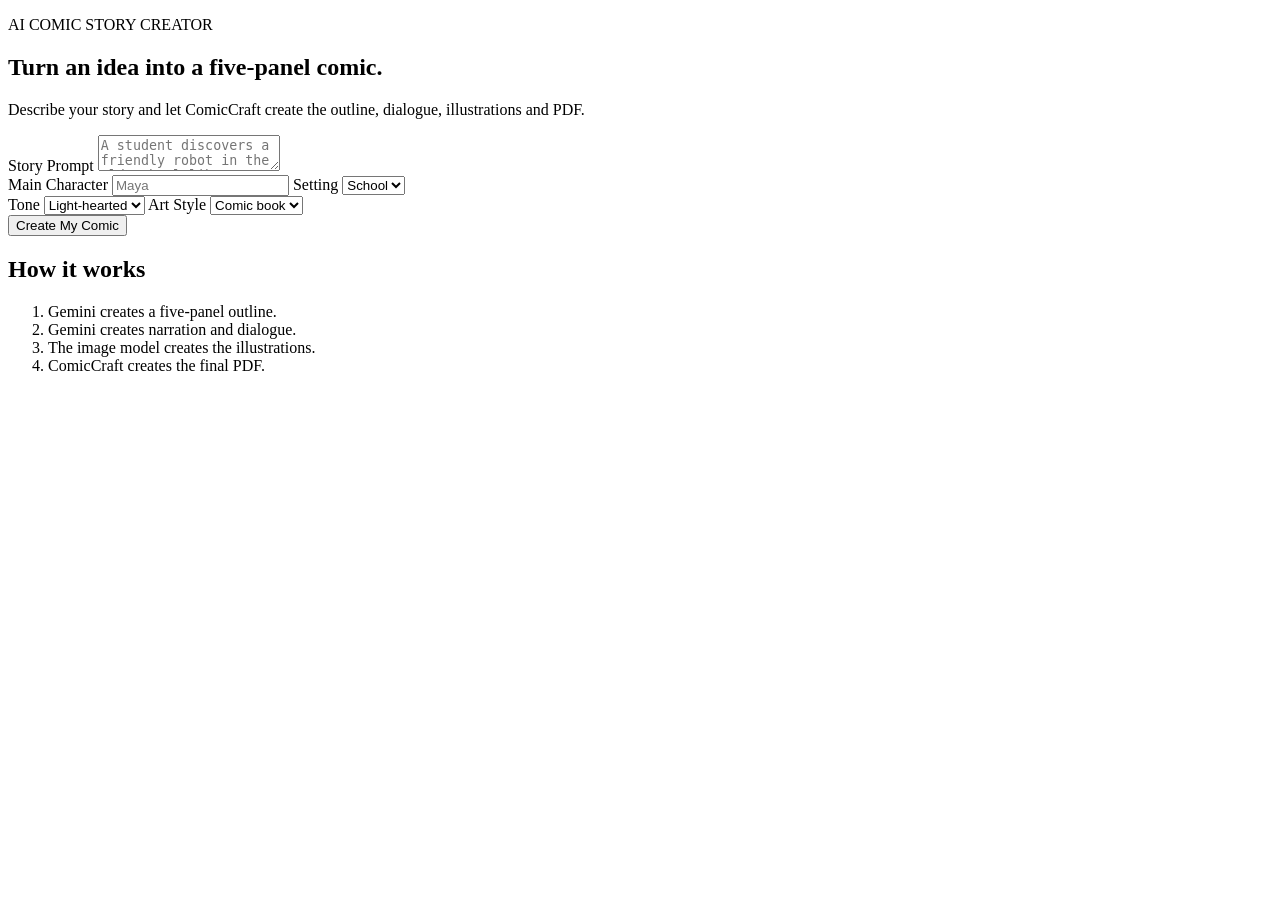
==== templates/index.html @ 4259a77d "Add files via upload" ====
<!DOCTYPE html>

<html lang="en">

<head>

    <meta charset="UTF-8">

    <meta
        name="viewport"
        content="width=device-width, initial-scale=1.0"
    >

    <title>
        ComicCraft - AI Comic Creator
    </title>

    <link
        rel="stylesheet"
        href="style.css"
    >

</head>


<body>

<main class="container">

    <section class="hero">

        <p class="eyebrow">
            AI COMIC STORY CREATOR
        </p>

        <h1>
            Turn an idea into a five-panel comic.
        </h1>

        <p class="lead">
            Describe your story and let ComicCraft
            create the outline, dialogue,
            illustrations and PDF.
        </p>

    </section>


    <form
        class="card form-card"
        action="/generate"
        method="post"
    >

        <label>

            Story Prompt

            <textarea
                name="story_prompt"
                required
                minlength="5"
                maxlength="2000"
                placeholder="A student discovers a friendly robot in the old school library..."
            ></textarea>

        </label>


        <div class="grid two">

            <label>

                Main Character

                <input
                    type="text"
                    name="character_name"
                    required
                    maxlength="100"
                    placeholder="Maya"
                >

            </label>


            <label>

                Setting

                <select name="setting">

                    <option>
                        School
                    </option>

                    <option>
                        Forest
                    </option>

                    <option>
                        Space
                    </option>

                    <option>
                        City
                    </option>

                </select>

            </label>

        </div>


        <div class="grid two">

            <label>

                Tone

                <select name="tone">

                    <option>
                        Light-hearted
                    </option>

                    <option>
                        Dramatic
                    </option>

                    <option>
                        Poetic
                    </option>

                    <option>
                        Funny
                    </option>

                </select>

            </label>


            <label>

                Art Style

                <select name="art_style">

                    <option>
                        Comic book
                    </option>

                    <option>
                        Anime
                    </option>

                    <option>
                        Pixel art
                    </option>

                    <option>
                        Realistic
                    </option>

                </select>

            </label>

        </div>


        <button
            class="primary"
            type="submit"
        >

            Create My Comic

        </button>

    </form>


    <section class="card tips">

        <h2>
            How it works
        </h2>

        <ol>

            <li>
                Gemini creates a five-panel outline.
            </li>

            <li>
                Gemini creates narration and dialogue.
            </li>

            <li>
                The image model creates the illustrations.
            </li>

            <li>
                ComicCraft creates the final PDF.
            </li>

        </ol>

    </section>

</main>


<script
    src="/static/js/app.js"
></script>

</body>

</html>
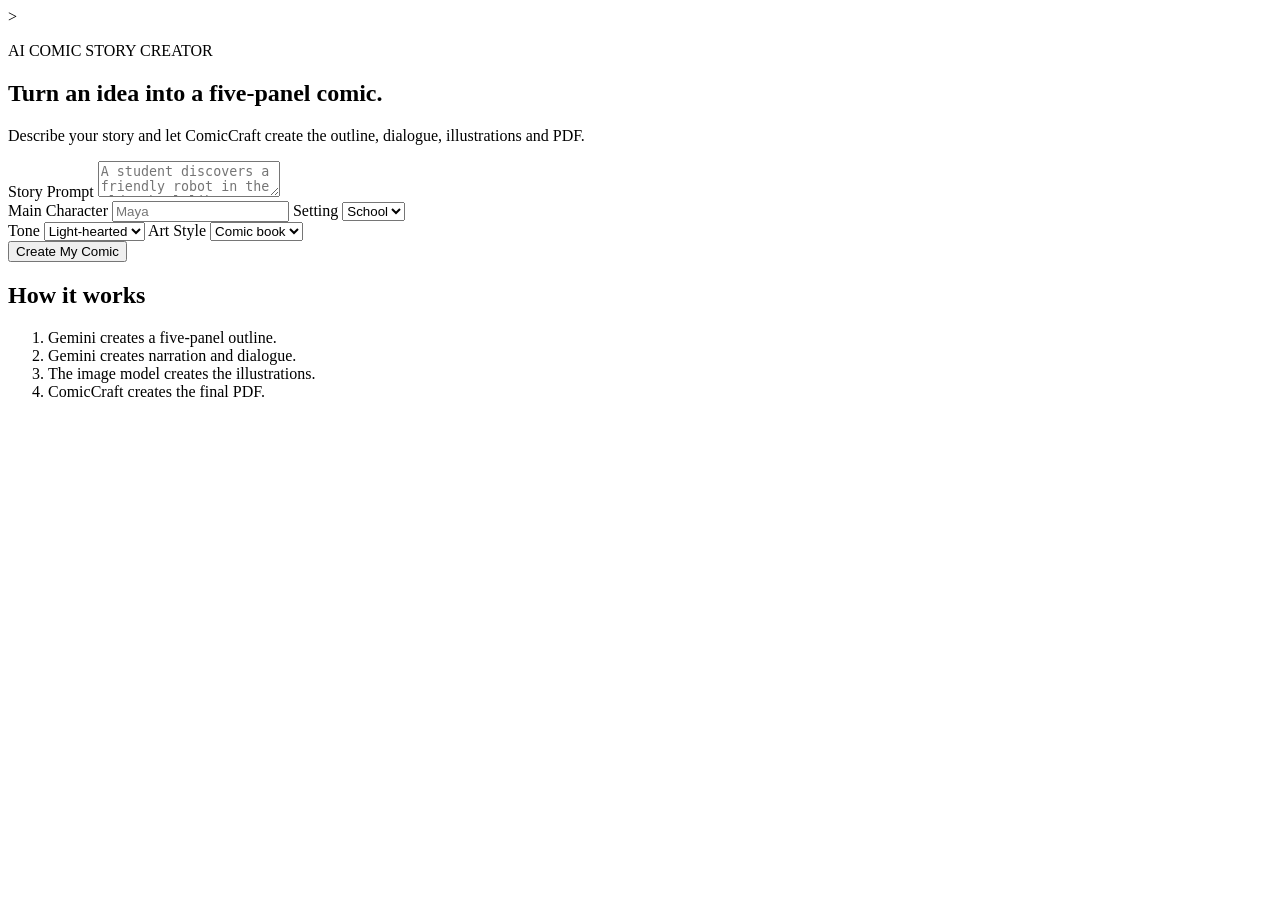
==== commit d299219b: "initial ComicCraftAI project" ====
--- a/templates/index.html
+++ b/templates/index.html
@@ -1,223 +1,223 @@
-<!DOCTYPE html>
-
-<html lang="en">
-
-<head>
-
-    <meta charset="UTF-8">
-
-    <meta
-        name="viewport"
-        content="width=device-width, initial-scale=1.0"
-    >
-
-    <title>
-        ComicCraft - AI Comic Creator
-    </title>
-
-    <link
-        rel="stylesheet"
-        href="style.css"
-    >
-
-</head>
-
-
-<body>
-
-<main class="container">
-
-    <section class="hero">
-
-        <p class="eyebrow">
-            AI COMIC STORY CREATOR
-        </p>
-
-        <h1>
-            Turn an idea into a five-panel comic.
-        </h1>
-
-        <p class="lead">
-            Describe your story and let ComicCraft
-            create the outline, dialogue,
-            illustrations and PDF.
-        </p>
-
-    </section>
-
-
-    <form
-        class="card form-card"
-        action="/generate"
-        method="post"
-    >
-
-        <label>
-
-            Story Prompt
-
-            <textarea
-                name="story_prompt"
-                required
-                minlength="5"
-                maxlength="2000"
-                placeholder="A student discovers a friendly robot in the old school library..."
-            ></textarea>
-
-        </label>
-
-
-        <div class="grid two">
-
-            <label>
-
-                Main Character
-
-                <input
-                    type="text"
-                    name="character_name"
-                    required
-                    maxlength="100"
-                    placeholder="Maya"
-                >
-
-            </label>
-
-
-            <label>
-
-                Setting
-
-                <select name="setting">
-
-                    <option>
-                        School
-                    </option>
-
-                    <option>
-                        Forest
-                    </option>
-
-                    <option>
-                        Space
-                    </option>
-
-                    <option>
-                        City
-                    </option>
-
-                </select>
-
-            </label>
-
-        </div>
-
-
-        <div class="grid two">
-
-            <label>
-
-                Tone
-
-                <select name="tone">
-
-                    <option>
-                        Light-hearted
-                    </option>
-
-                    <option>
-                        Dramatic
-                    </option>
-
-                    <option>
-                        Poetic
-                    </option>
-
-                    <option>
-                        Funny
-                    </option>
-
-                </select>
-
-            </label>
-
-
-            <label>
-
-                Art Style
-
-                <select name="art_style">
-
-                    <option>
-                        Comic book
-                    </option>
-
-                    <option>
-                        Anime
-                    </option>
-
-                    <option>
-                        Pixel art
-                    </option>
-
-                    <option>
-                        Realistic
-                    </option>
-
-                </select>
-
-            </label>
-
-        </div>
-
-
-        <button
-            class="primary"
-            type="submit"
-        >
-
-            Create My Comic
-
-        </button>
-
-    </form>
-
-
-    <section class="card tips">
-
-        <h2>
-            How it works
-        </h2>
-
-        <ol>
-
-            <li>
-                Gemini creates a five-panel outline.
-            </li>
-
-            <li>
-                Gemini creates narration and dialogue.
-            </li>
-
-            <li>
-                The image model creates the illustrations.
-            </li>
-
-            <li>
-                ComicCraft creates the final PDF.
-            </li>
-
-        </ol>
-
-    </section>
-
-</main>
-
-
-<script
-    src="/static/js/app.js"
-></script>
-
-</body>
-
+<!DOCTYPE html>
+
+<html lang="en">
+
+<head>
+
+    <meta charset="UTF-8">
+
+    <meta
+        name="viewport"
+        content="width=device-width, initial-scale=1.0"
+    >
+
+    <title>
+        ComicCraft - AI Comic Creator
+    </title>
+
+    <link
+        rel="stylesheet"
+        href="static/css/style.css">
+    >
+
+</head>
+
+
+<body>
+
+<main class="container">
+
+    <section class="hero">
+
+        <p class="eyebrow">
+            AI COMIC STORY CREATOR
+        </p>
+
+        <h1>
+            Turn an idea into a five-panel comic.
+        </h1>
+
+        <p class="lead">
+            Describe your story and let ComicCraft
+            create the outline, dialogue,
+            illustrations and PDF.
+        </p>
+
+    </section>
+
+
+    <form
+        class="card form-card"
+        action="/generate"
+        method="post"
+    >
+
+        <label>
+
+            Story Prompt
+
+            <textarea
+                name="story_prompt"
+                required
+                minlength="5"
+                maxlength="2000"
+                placeholder="A student discovers a friendly robot in the old school library..."
+            ></textarea>
+
+        </label>
+
+
+        <div class="grid two">
+
+            <label>
+
+                Main Character
+
+                <input
+                    type="text"
+                    name="character_name"
+                    required
+                    maxlength="100"
+                    placeholder="Maya"
+                >
+
+            </label>
+
+
+            <label>
+
+                Setting
+
+                <select name="setting">
+
+                    <option>
+                        School
+                    </option>
+
+                    <option>
+                        Forest
+                    </option>
+
+                    <option>
+                        Space
+                    </option>
+
+                    <option>
+                        City
+                    </option>
+
+                </select>
+
+            </label>
+
+        </div>
+
+
+        <div class="grid two">
+
+            <label>
+
+                Tone
+
+                <select name="tone">
+
+                    <option>
+                        Light-hearted
+                    </option>
+
+                    <option>
+                        Dramatic
+                    </option>
+
+                    <option>
+                        Poetic
+                    </option>
+
+                    <option>
+                        Funny
+                    </option>
+
+                </select>
+
+            </label>
+
+
+            <label>
+
+                Art Style
+
+                <select name="art_style">
+
+                    <option>
+                        Comic book
+                    </option>
+
+                    <option>
+                        Anime
+                    </option>
+
+                    <option>
+                        Pixel art
+                    </option>
+
+                    <option>
+                        Realistic
+                    </option>
+
+                </select>
+
+            </label>
+
+        </div>
+
+
+        <button
+            class="primary"
+            type="submit"
+        >
+
+            Create My Comic
+
+        </button>
+
+    </form>
+
+
+    <section class="card tips">
+
+        <h2>
+            How it works
+        </h2>
+
+        <ol>
+
+            <li>
+                Gemini creates a five-panel outline.
+            </li>
+
+            <li>
+                Gemini creates narration and dialogue.
+            </li>
+
+            <li>
+                The image model creates the illustrations.
+            </li>
+
+            <li>
+                ComicCraft creates the final PDF.
+            </li>
+
+        </ol>
+
+    </section>
+
+</main>
+
+
+<script
+    src="/static/js/app.js"
+></script>
+
+</body>
+
 </html>
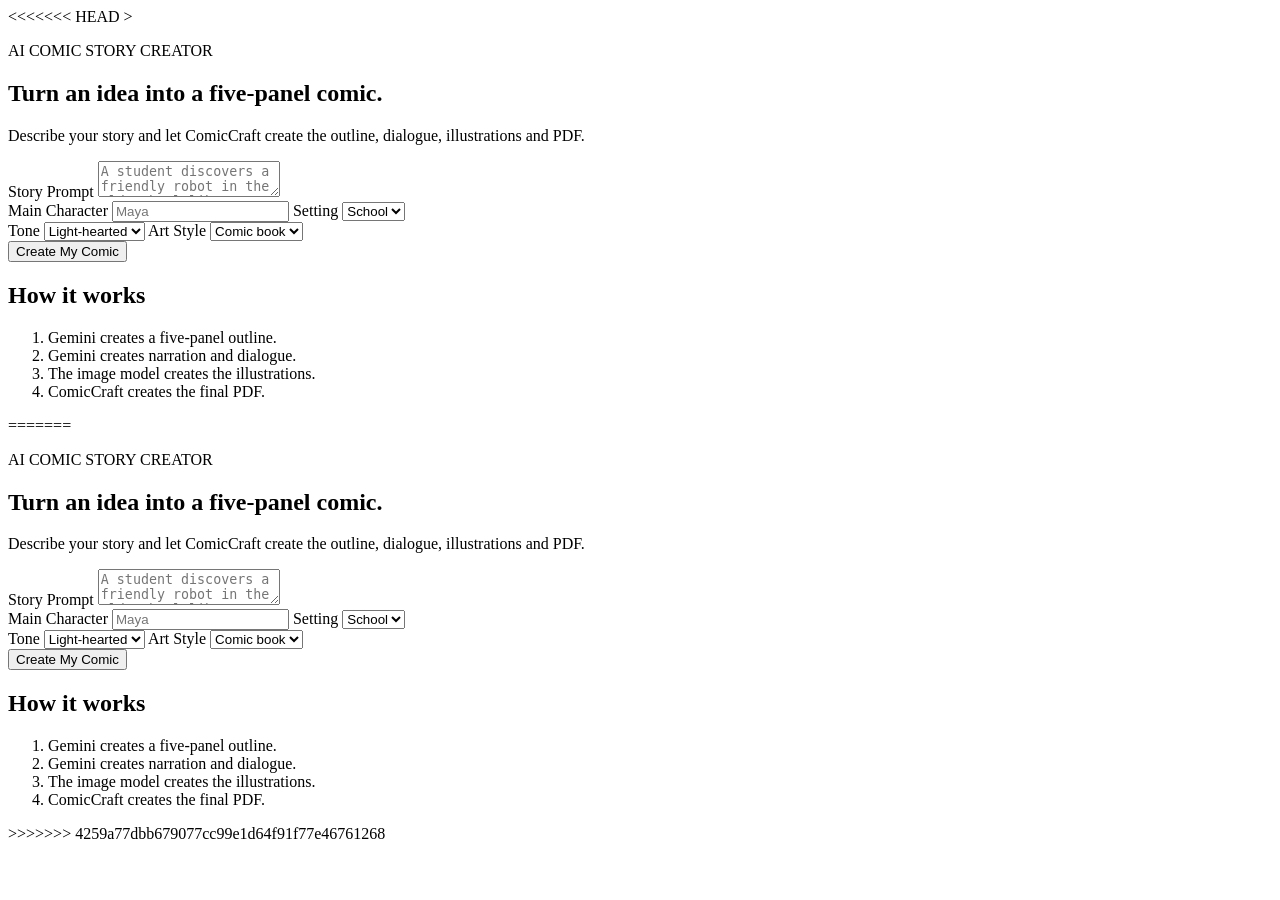
==== commit 1db4fcec: "Merge local ComicCraftAIproject" ====
--- a/templates/index.html
+++ b/templates/index.html
@@ -1,3 +1,4 @@
+<<<<<<< HEAD
 <!DOCTYPE html>
 
 <html lang="en">
@@ -220,4 +221,228 @@
 
 </body>
 
+=======
+<!DOCTYPE html>
+
+<html lang="en">
+
+<head>
+
+    <meta charset="UTF-8">
+
+    <meta
+        name="viewport"
+        content="width=device-width, initial-scale=1.0"
+    >
+
+    <title>
+        ComicCraft - AI Comic Creator
+    </title>
+
+    <link
+        rel="stylesheet"
+        href="style.css"
+    >
+
+</head>
+
+
+<body>
+
+<main class="container">
+
+    <section class="hero">
+
+        <p class="eyebrow">
+            AI COMIC STORY CREATOR
+        </p>
+
+        <h1>
+            Turn an idea into a five-panel comic.
+        </h1>
+
+        <p class="lead">
+            Describe your story and let ComicCraft
+            create the outline, dialogue,
+            illustrations and PDF.
+        </p>
+
+    </section>
+
+
+    <form
+        class="card form-card"
+        action="/generate"
+        method="post"
+    >
+
+        <label>
+
+            Story Prompt
+
+            <textarea
+                name="story_prompt"
+                required
+                minlength="5"
+                maxlength="2000"
+                placeholder="A student discovers a friendly robot in the old school library..."
+            ></textarea>
+
+        </label>
+
+
+        <div class="grid two">
+
+            <label>
+
+                Main Character
+
+                <input
+                    type="text"
+                    name="character_name"
+                    required
+                    maxlength="100"
+                    placeholder="Maya"
+                >
+
+            </label>
+
+
+            <label>
+
+                Setting
+
+                <select name="setting">
+
+                    <option>
+                        School
+                    </option>
+
+                    <option>
+                        Forest
+                    </option>
+
+                    <option>
+                        Space
+                    </option>
+
+                    <option>
+                        City
+                    </option>
+
+                </select>
+
+            </label>
+
+        </div>
+
+
+        <div class="grid two">
+
+            <label>
+
+                Tone
+
+                <select name="tone">
+
+                    <option>
+                        Light-hearted
+                    </option>
+
+                    <option>
+                        Dramatic
+                    </option>
+
+                    <option>
+                        Poetic
+                    </option>
+
+                    <option>
+                        Funny
+                    </option>
+
+                </select>
+
+            </label>
+
+
+            <label>
+
+                Art Style
+
+                <select name="art_style">
+
+                    <option>
+                        Comic book
+                    </option>
+
+                    <option>
+                        Anime
+                    </option>
+
+                    <option>
+                        Pixel art
+                    </option>
+
+                    <option>
+                        Realistic
+                    </option>
+
+                </select>
+
+            </label>
+
+        </div>
+
+
+        <button
+            class="primary"
+            type="submit"
+        >
+
+            Create My Comic
+
+        </button>
+
+    </form>
+
+
+    <section class="card tips">
+
+        <h2>
+            How it works
+        </h2>
+
+        <ol>
+
+            <li>
+                Gemini creates a five-panel outline.
+            </li>
+
+            <li>
+                Gemini creates narration and dialogue.
+            </li>
+
+            <li>
+                The image model creates the illustrations.
+            </li>
+
+            <li>
+                ComicCraft creates the final PDF.
+            </li>
+
+        </ol>
+
+    </section>
+
+</main>
+
+
+<script
+    src="/static/js/app.js"
+></script>
+
+</body>
+
+>>>>>>> 4259a77dbb679077cc99e1d64f91f77e46761268
 </html>
